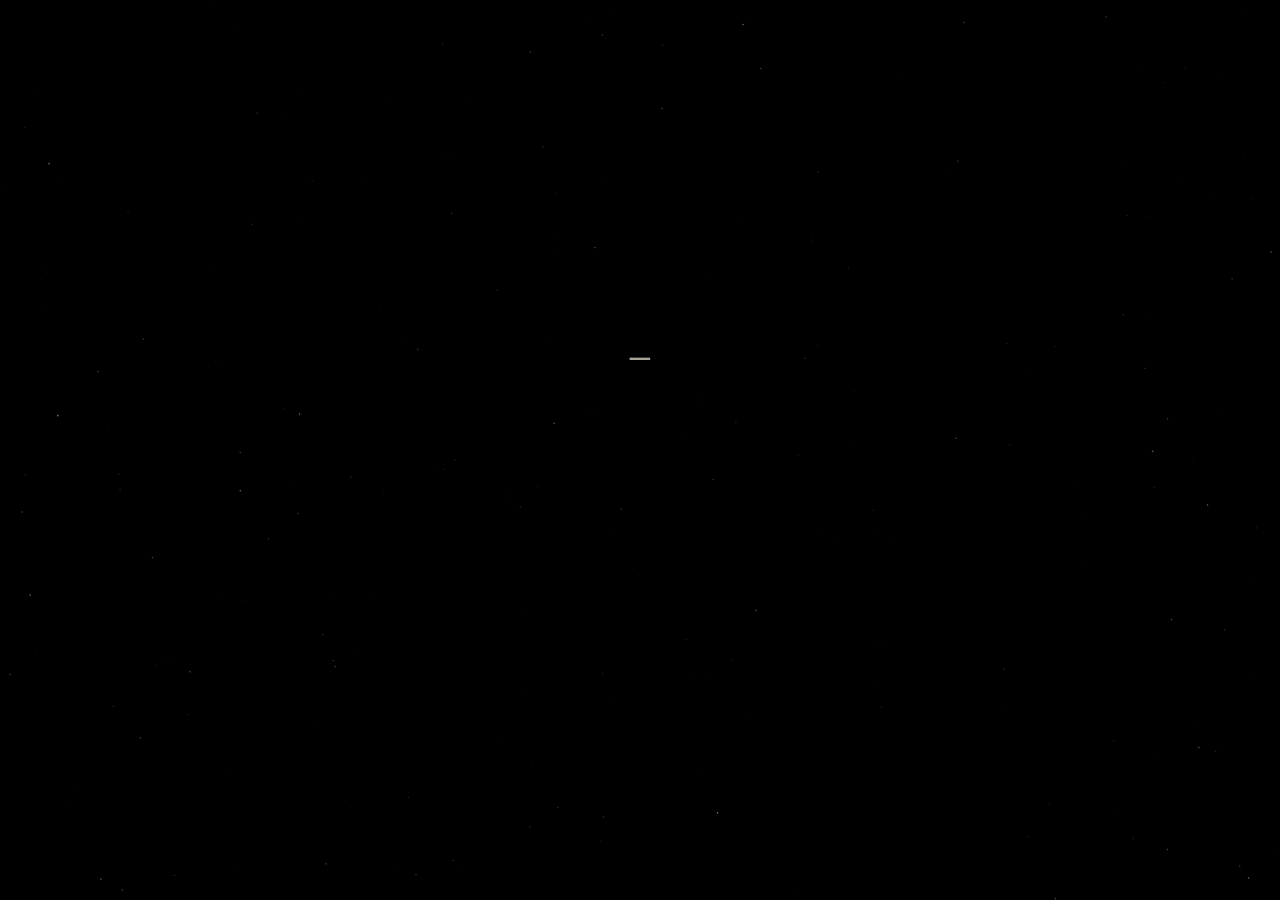
==== index.html @ 8d86b5a1 "initial portfolio website commit Co-Authored-By: Claude Sonnet 4.6 <noreply@anthropic.com>" ====
<!DOCTYPE html>
<html lang="en">
<head>
  <meta charset="UTF-8">
  <meta name="viewport" content="width=device-width, initial-scale=1.0">
  <title>Riddhi Gupta</title>
  <link rel="preconnect" href="https://fonts.googleapis.com">
  <link rel="preconnect" href="https://fonts.gstatic.com" crossorigin>
  <link href="https://fonts.googleapis.com/css2?family=Courier+Prime:ital,wght@0,400;0,700;1,400&display=swap" rel="stylesheet">
  <style>
    *, *::before, *::after { margin: 0; padding: 0; box-sizing: border-box; }

    html, body {
      width: 100%; height: 100%;
      background: #000;
      font-family: 'Courier Prime', 'Courier New', monospace;
      overflow: hidden;
    }

    /* ── subtle star field ── */
    #stars {
      position: fixed; inset: 0;
      z-index: 0;
    }

    /* ── centre stage ── */
    .stage {
      position: fixed; inset: 0;
      z-index: 1;
      display: flex;
      flex-direction: column;
      align-items: center;
      justify-content: center;
      padding: 0 8%;
      text-align: center;
      gap: 0;
    }

    /* ── quote line ── */
    .quote {
      font-size: clamp(1.45rem, 2.6vw, 2.2rem);
      font-weight: 400;
      color: #ede8d8;
      letter-spacing: 0.025em;
      line-height: 1.5;
      opacity: 0;
      transition: opacity 2s ease;
    }

    /* typewriter underscore cursor */
    .tw-cur {
      display: inline;
      font-weight: 400;
      color: rgba(237, 232, 216, 0.7);
      animation: blink 0.65s step-end infinite;
    }
    .tw-cur.off { display: none; }
    @keyframes blink {
      0%, 100% { opacity: 1; }
      50%       { opacity: 0; }
    }

    /* ── attributions ── */
    .attr {
      margin-top: 1.2rem;
      font-size: clamp(0.85rem, 1.5vw, 1.1rem);
      font-style: italic;
      font-weight: 400;
      color: rgba(237, 232, 216, 0.45);
      letter-spacing: 0.06em;
      opacity: 0;
      transform: translateY(6px);
      transition: opacity 2s ease, transform 2s ease;
    }

    /* ── button ── */
    .tour {
      display: inline-block;
      margin-top: 5.5rem;
      padding: 0.72rem 2.4rem;
      border: 1px solid rgba(210, 175, 110, 0.38);
      border-radius: 50px;
      background: rgba(210, 175, 110, 0.05);
      color: rgba(218, 185, 120, 0.72);
      font-family: 'Courier Prime', monospace;
      font-size: clamp(0.65rem, 1.1vw, 0.78rem);
      font-weight: 400;
      letter-spacing: 0.22em;
      text-transform: lowercase;
      text-decoration: none;
      opacity: 0;
      transform: translateY(8px);
      transition: opacity 1.4s ease, transform 1.4s ease,
                  color 0.4s, border-color 0.4s, background 0.4s,
                  box-shadow 0.4s;
    }
    .tour:hover {
      color: rgba(230, 200, 140, 1);
      border-color: rgba(210, 175, 110, 0.75);
      background: rgba(210, 175, 110, 0.1);
      box-shadow: 0 0 22px rgba(210, 175, 110, 0.12),
                  inset 0 0 14px rgba(210, 175, 110, 0.05);
    }

    @media (max-width: 600px) {
      .stage { padding: 0 7%; }
    }

    /* ── warp launch overlay — pure black fade ── */
    #warp-overlay {
      position: fixed; inset: 0; z-index: 500;
      background: #000;
      opacity: 0;
      pointer-events: none;
    }
  </style>
</head>
<body>

<canvas id="stars"></canvas>
<div id="warp-overlay"></div>

<div class="stage">
  <p class="quote" id="quote">
    <span id="tw"></span><span class="tw-cur" id="cur">_</span>
  </p>
  <p class="attr"  id="attr1">— steve jobs</p>
  <p class="attr"  id="attr2">— riddhi gupta</p>
  <a  class="tour" id="tour" href="wormhole.html">take a tour of my space</a>
</div>

<script>
/* ── very sparse, faint star field ── */
const canvas = document.getElementById('stars');
const ctx    = canvas.getContext('2d');
let   stars  = [];

function resize() { canvas.width = window.innerWidth; canvas.height = window.innerHeight; }
resize();
window.addEventListener('resize', () => { resize(); buildStars(); });

function buildStars() {
  stars = [];
  const n = Math.floor((canvas.width * canvas.height) / 5500); /* sparse */
  for (let i = 0; i < n; i++) {
    stars.push({
      x:  Math.random() * canvas.width,
      y:  Math.random() * canvas.height,
      r:  Math.random() * 0.8 + 0.1,
      a:  Math.random() * 0.4 + 0.05,
      da: (Math.random() * 0.002 + 0.0005) * (Math.random() > 0.5 ? 1 : -1)
    });
  }
}

function drawStars() {
  ctx.clearRect(0, 0, canvas.width, canvas.height);
  for (const s of stars) {
    s.a += s.da;
    if (s.a > 0.5 || s.a < 0.04) s.da *= -1;
    ctx.save();
    ctx.globalAlpha = Math.max(0.04, s.a);
    ctx.fillStyle   = '#ede8d8';
    ctx.beginPath();
    ctx.arc(s.x, s.y, s.r, 0, Math.PI * 2);
    ctx.fill();
    ctx.restore();
  }
  requestAnimationFrame(drawStars);
}

buildStars();
drawStars();


/* ── animation sequence ── */
const sleep = ms => new Promise(r => setTimeout(r, ms));

function fadeIn(el, { delay = 0 } = {}) {
  return new Promise(r => {
    setTimeout(() => {
      el.style.opacity   = '1';
      el.style.transform = 'translateY(0)';
      setTimeout(r, 2000); /* match transition duration */
    }, delay);
  });
}

async function typewrite(text, speed = 105) {
  const el  = document.getElementById('tw');
  el.textContent = '';
  for (const ch of text) {
    el.textContent += ch;
    const pause = /[.,!?—]/.test(ch)
      ? speed * 5 + Math.random() * 100
      : speed + (Math.random() * 24 - 12);
    await sleep(pause);
  }
}

async function run() {
  /* 1. quote container fades in */
  await sleep(500);
  await fadeIn(document.getElementById('quote'));

  /* 2. typewriter types the quote */
  await sleep(100);
  await typewrite("I want to put a ding in the universe.");

  /* 3. cursor disappears */
  document.getElementById('cur').classList.add('off');
  await sleep(1800);

  /* 4. "— steve jobs" fades in */
  await fadeIn(document.getElementById('attr1'));
  await sleep(1400);

  /* 5. "— riddhi gupta" fades in */
  await fadeIn(document.getElementById('attr2'));
  await sleep(1800);

  /* 6. button fades in */
  await fadeIn(document.getElementById('tour'));
}

run();

/* ── button click: clean fade to black, tunnel entry lives in wormhole.html ── */
let warping = false;

document.getElementById('tour').addEventListener('click', function(e) {
  e.preventDefault();
  if (warping) return;
  warping = true;

  const stage   = document.querySelector('.stage');
  const overlay = document.getElementById('warp-overlay');

  stage.style.transition = 'opacity 0.22s ease';
  stage.style.opacity    = '0';

  setTimeout(() => {
    overlay.style.transition = 'opacity 0.38s ease';
    overlay.style.opacity    = '1';
    setTimeout(() => { window.location.href = 'wormhole.html'; }, 400);
  }, 140);
});
</script>
</body>
</html>
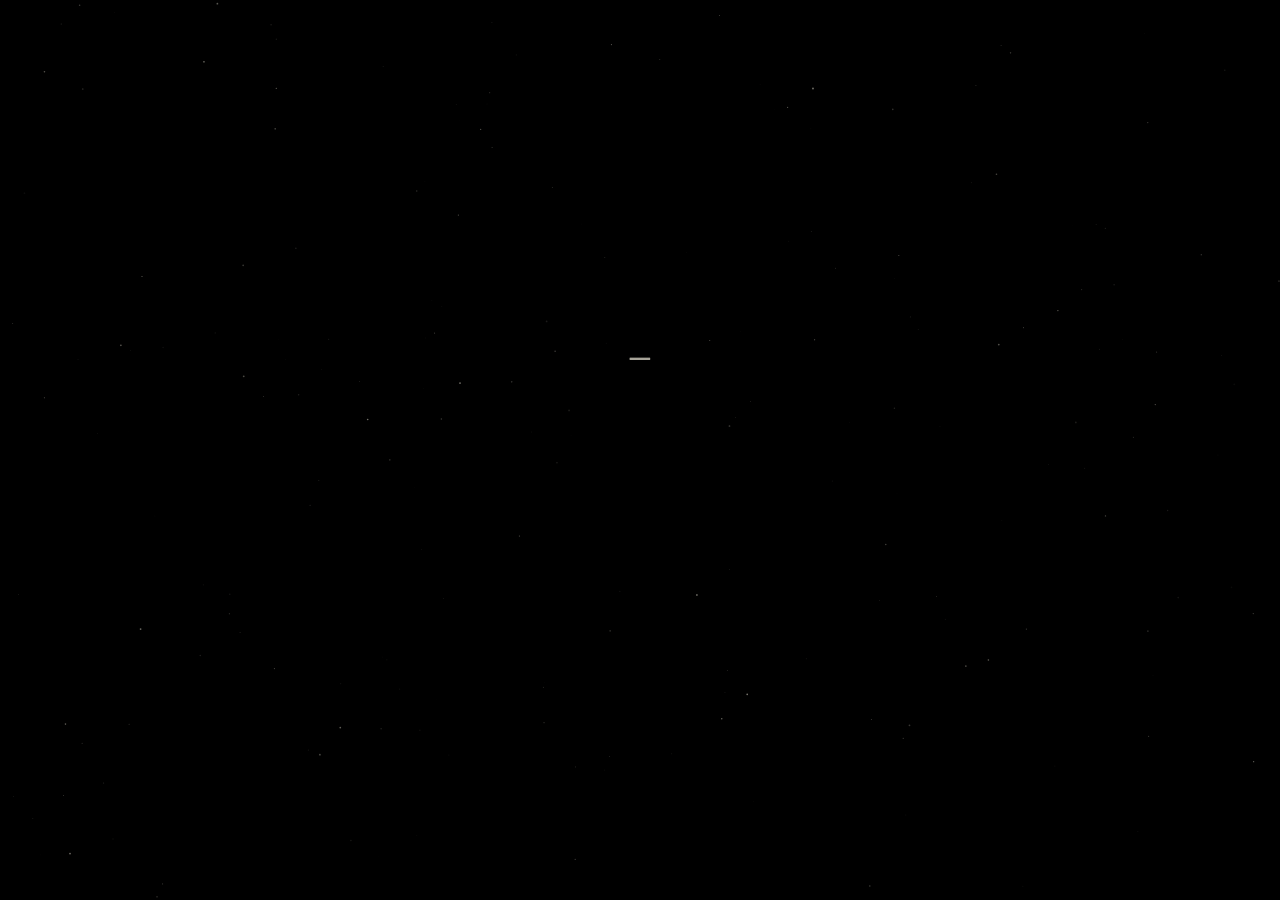
==== commit 3abf2308: "Faster landing reveals; preload solar assets in wormhole; new welcome + learn-more dialog" ====
--- a/index.html
+++ b/index.html
@@ -181,7 +181,7 @@
     setTimeout(() => {
       el.style.opacity   = '1';
       el.style.transform = 'translateY(0)';
-      setTimeout(r, 2000); /* match transition duration */
+      setTimeout(r, 1000); /* match transition duration */
     }, delay);
   });
 }
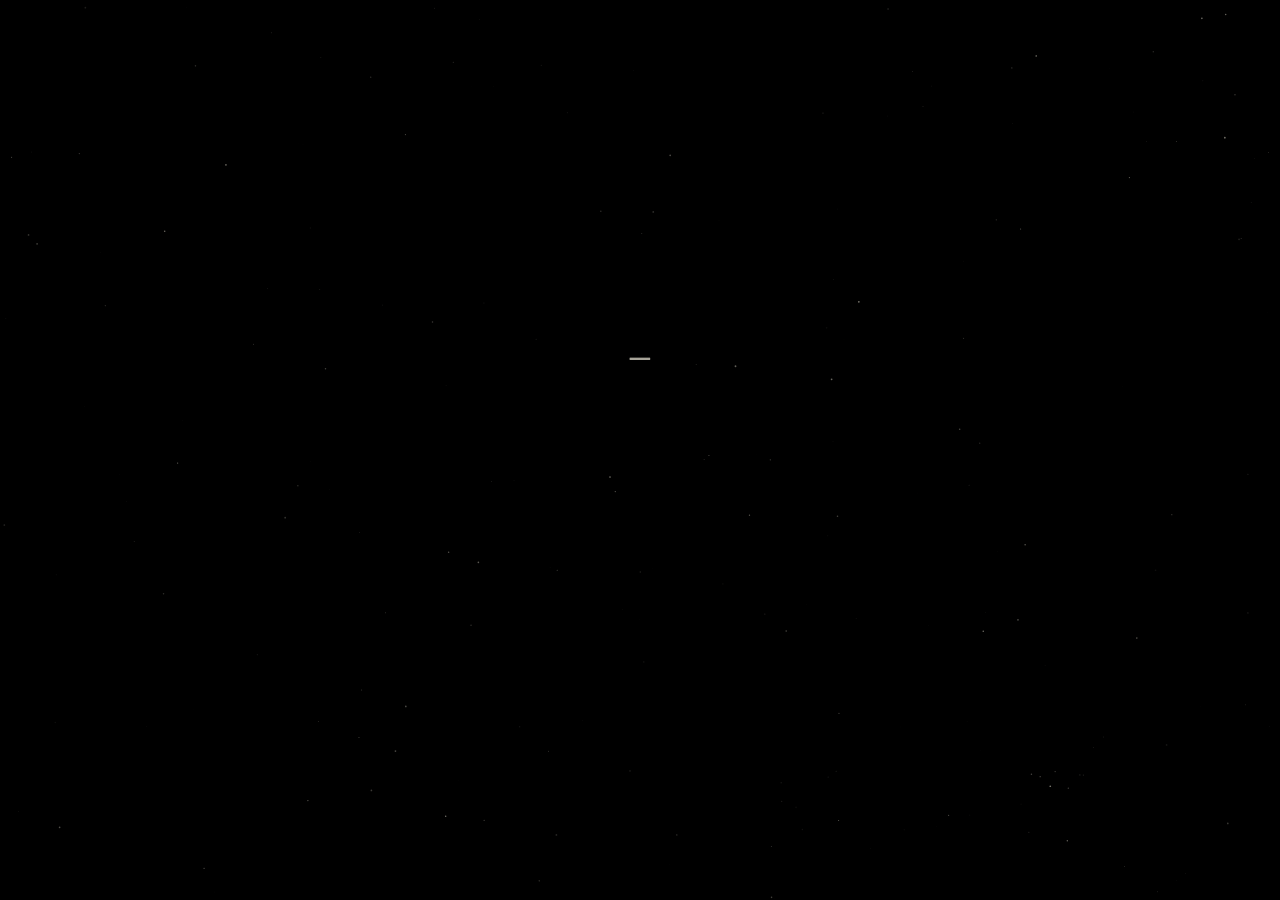
==== commit 6999e2c2: "0.5s fade for Riddhi name+button; rewrite welcome in casual tone with X dismiss" ====
--- a/index.html
+++ b/index.html
@@ -72,6 +72,10 @@
       transform: translateY(6px);
       transition: opacity 2s ease, transform 2s ease;
     }
+    /* Riddhi line fades in faster than Steve Jobs */
+    #attr2 {
+      transition: opacity 0.5s ease, transform 0.5s ease;
+    }
 
     /* ── button ── */
     .tour {
@@ -90,7 +94,7 @@
       text-decoration: none;
       opacity: 0;
       transform: translateY(8px);
-      transition: opacity 1.4s ease, transform 1.4s ease,
+      transition: opacity 0.5s ease, transform 0.5s ease,
                   color 0.4s, border-color 0.4s, background 0.4s,
                   box-shadow 0.4s;
     }
@@ -176,12 +180,12 @@
 /* ── animation sequence ── */
 const sleep = ms => new Promise(r => setTimeout(r, ms));
 
-function fadeIn(el, { delay = 0 } = {}) {
+function fadeIn(el, { delay = 0, duration = 1000 } = {}) {
   return new Promise(r => {
     setTimeout(() => {
       el.style.opacity   = '1';
       el.style.transform = 'translateY(0)';
-      setTimeout(r, 1000); /* match transition duration */
+      setTimeout(r, duration); /* match transition duration */
     }, delay);
   });
 }
@@ -216,11 +220,11 @@
   await sleep(1400);
 
   /* 5. "— riddhi gupta" fades in */
-  await fadeIn(document.getElementById('attr2'));
+  await fadeIn(document.getElementById('attr2'), { duration: 500 });
   await sleep(1800);
 
   /* 6. button fades in */
-  await fadeIn(document.getElementById('tour'));
+  await fadeIn(document.getElementById('tour'), { duration: 500 });
 }
 
 run();
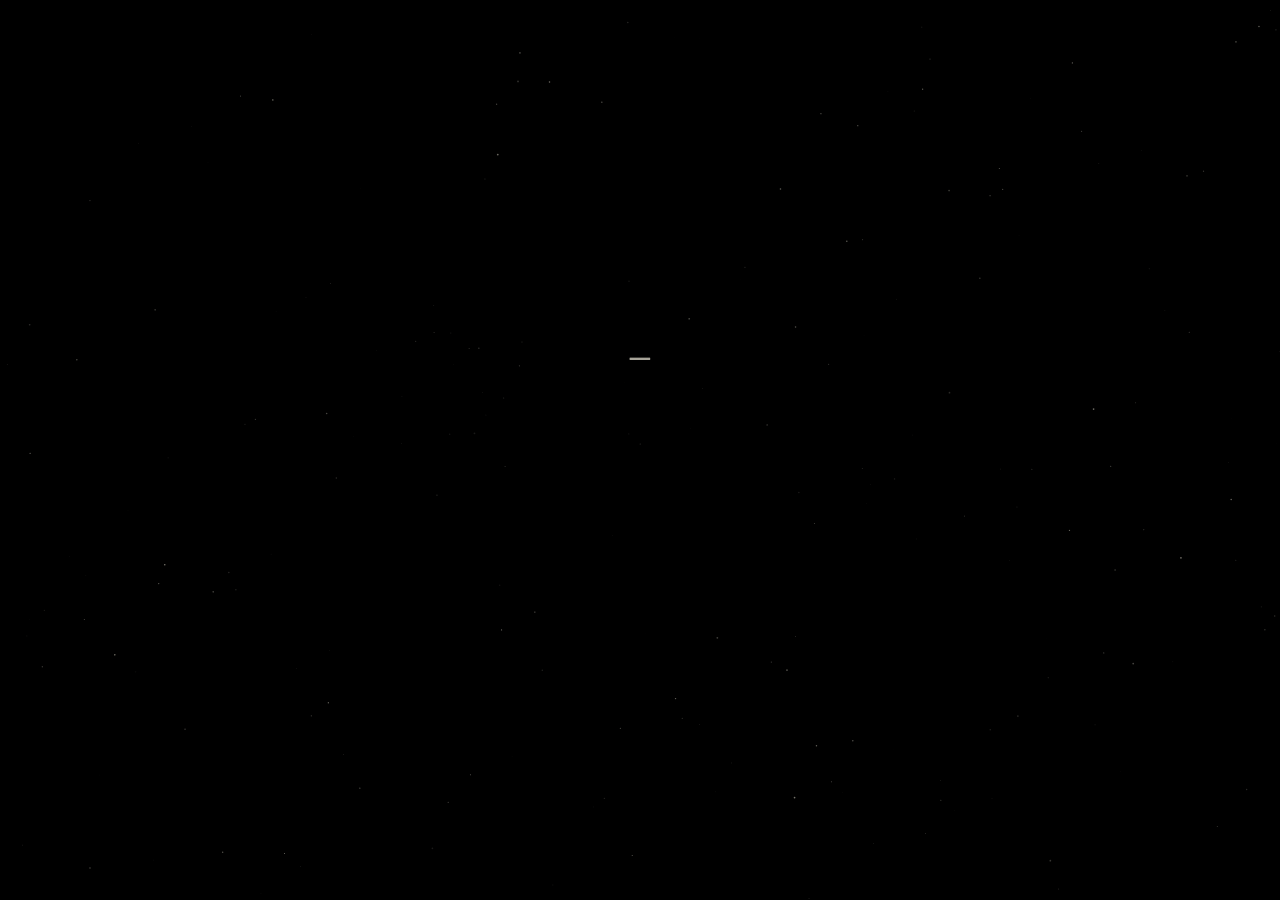
==== commit 1973ec1a: "Faster landing reveals; browser-back exits planet/wormhole; mobile back-btn at bottom clear of card" ====
--- a/index.html
+++ b/index.html
@@ -202,6 +202,11 @@
   }
 }
 
+function startFade(el) {
+  el.style.opacity   = '1';
+  el.style.transform = 'translateY(0)';
+}
+
 async function run() {
   /* 1. quote container fades in */
   await sleep(500);
@@ -213,18 +218,18 @@
 
   /* 3. cursor disappears */
   document.getElementById('cur').classList.add('off');
-  await sleep(1800);
-
-  /* 4. "— steve jobs" fades in */
-  await fadeIn(document.getElementById('attr1'));
-  await sleep(1400);
-
-  /* 5. "— riddhi gupta" fades in */
-  await fadeIn(document.getElementById('attr2'), { duration: 500 });
-  await sleep(1800);
-
-  /* 6. button fades in */
-  await fadeIn(document.getElementById('tour'), { duration: 500 });
+
+  /* 4. "— steve jobs" appears 1s after the quote finishes */
+  await sleep(1000);
+  startFade(document.getElementById('attr1'));
+
+  /* 5. "— riddhi gupta" appears 0.5s after steve */
+  await sleep(500);
+  startFade(document.getElementById('attr2'));
+
+  /* 6. button appears 0.3s after riddhi */
+  await sleep(300);
+  startFade(document.getElementById('tour'));
 }
 
 run();
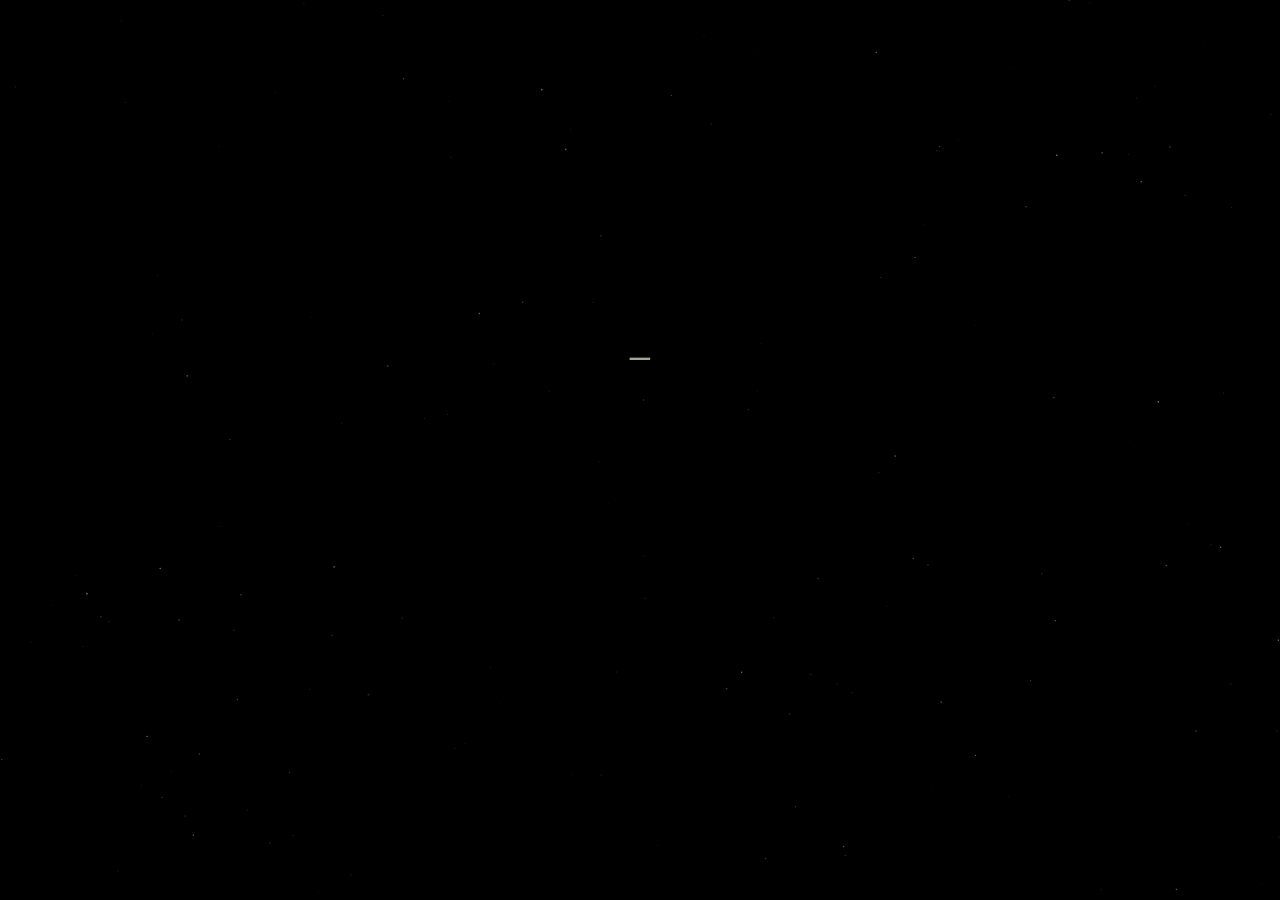
==== commit 75bc6659: "Slower landing reveals (1s/2s/1s/1s); wormhole replaces itself in history so back from home → landin" ====
--- a/index.html
+++ b/index.html
@@ -219,16 +219,16 @@
   /* 3. cursor disappears */
   document.getElementById('cur').classList.add('off');
 
-  /* 4. "— steve jobs" appears 1s after the quote finishes */
+  /* 4. "— steve jobs" appears 2s after the quote finishes */
+  await sleep(2000);
+  startFade(document.getElementById('attr1'));
+
+  /* 5. "— riddhi gupta" appears 1s after steve */
   await sleep(1000);
-  startFade(document.getElementById('attr1'));
-
-  /* 5. "— riddhi gupta" appears 0.5s after steve */
-  await sleep(500);
   startFade(document.getElementById('attr2'));
 
-  /* 6. button appears 0.3s after riddhi */
-  await sleep(300);
+  /* 6. button appears 1s after riddhi */
+  await sleep(1000);
   startFade(document.getElementById('tour'));
 }
 
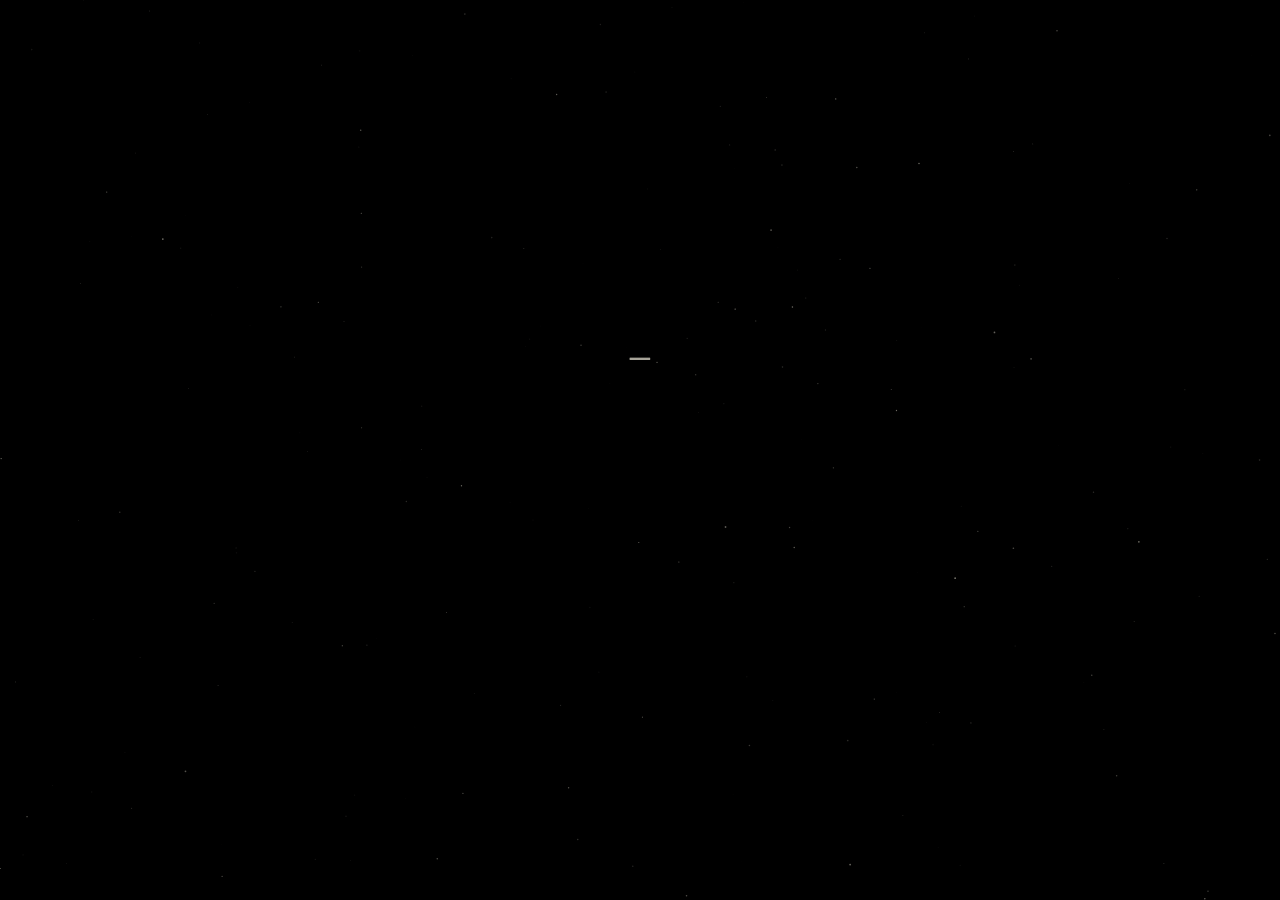
==== commit 6f8e91eb: "Landing reveals 2s/2s/2s; disable browser back from solar system" ====
--- a/index.html
+++ b/index.html
@@ -223,12 +223,12 @@
   await sleep(2000);
   startFade(document.getElementById('attr1'));
 
-  /* 5. "— riddhi gupta" appears 1s after steve */
-  await sleep(1000);
+  /* 5. "— riddhi gupta" appears 2s after steve */
+  await sleep(2000);
   startFade(document.getElementById('attr2'));
 
-  /* 6. button appears 1s after riddhi */
-  await sleep(1000);
+  /* 6. button appears 2s after riddhi */
+  await sleep(2000);
   startFade(document.getElementById('tour'));
 }
 
